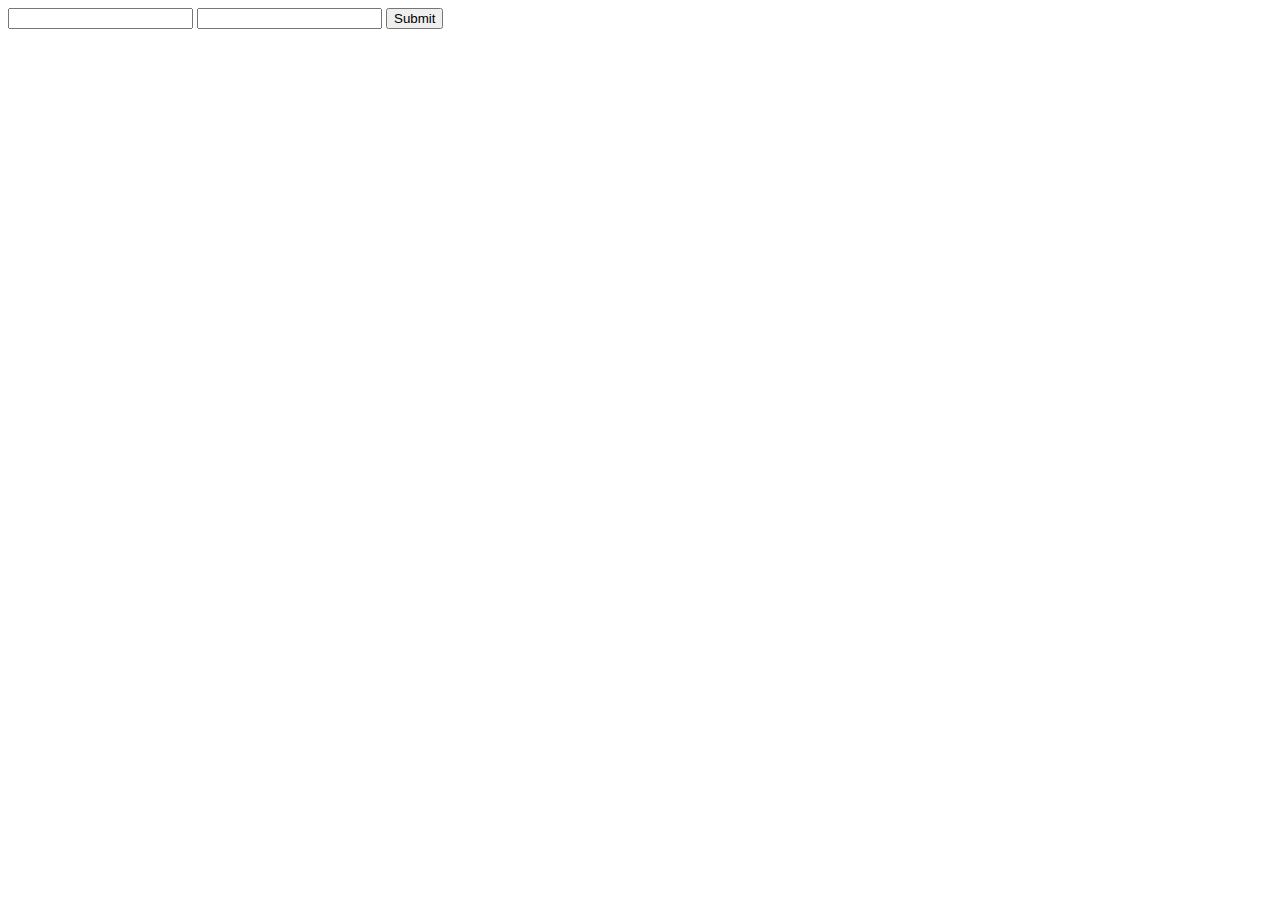
==== src/main/resources/templates/auth-success.html @ 0c9008e2 "Provide an auth endpoint" ====
<!DOCTYPE HTML>
<html xmlns:th="http://www.thymeleaf.org">

<head>
    <title>LTI Demo</title>
</head>

<body>
    <form>
        <input type="text" th:value="${state}"/>
        <input type="text" th:value="${idToken}"/>
        <input type="submit">
    </form>
</body>

</html>
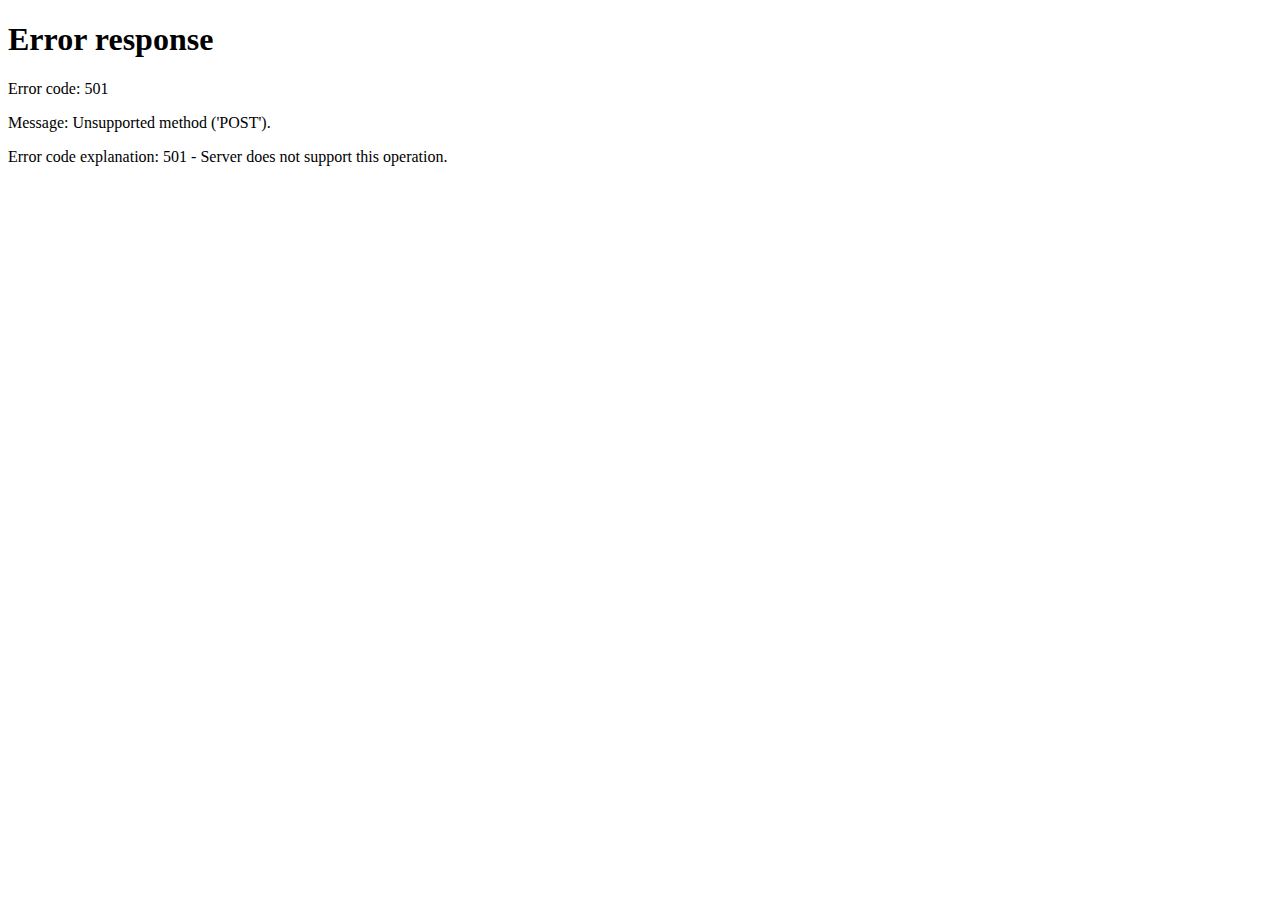
==== commit f032a65d: "Make secondary iframe form submit automatically" ====
--- a/src/main/resources/templates/auth-success.html
+++ b/src/main/resources/templates/auth-success.html
@@ -6,11 +6,17 @@
 </head>
 
 <body>
-    <form>
-        <input type="text" th:value="${state}"/>
-        <input type="text" th:value="${idToken}"/>
-        <input type="submit">
-    </form>
+<form id="success-form"
+      method="post"
+      th:action="${redirectUri}"
+>
+    <input type="text" name="state" th:value="${state}"/>
+    <input type="text" name="id_token" th:value="${idToken}"/>
+    <input type="submit">
+</form>
+<script>
+    document.getElementById("success-form").submit();
+</script>
 </body>
 
 </html>